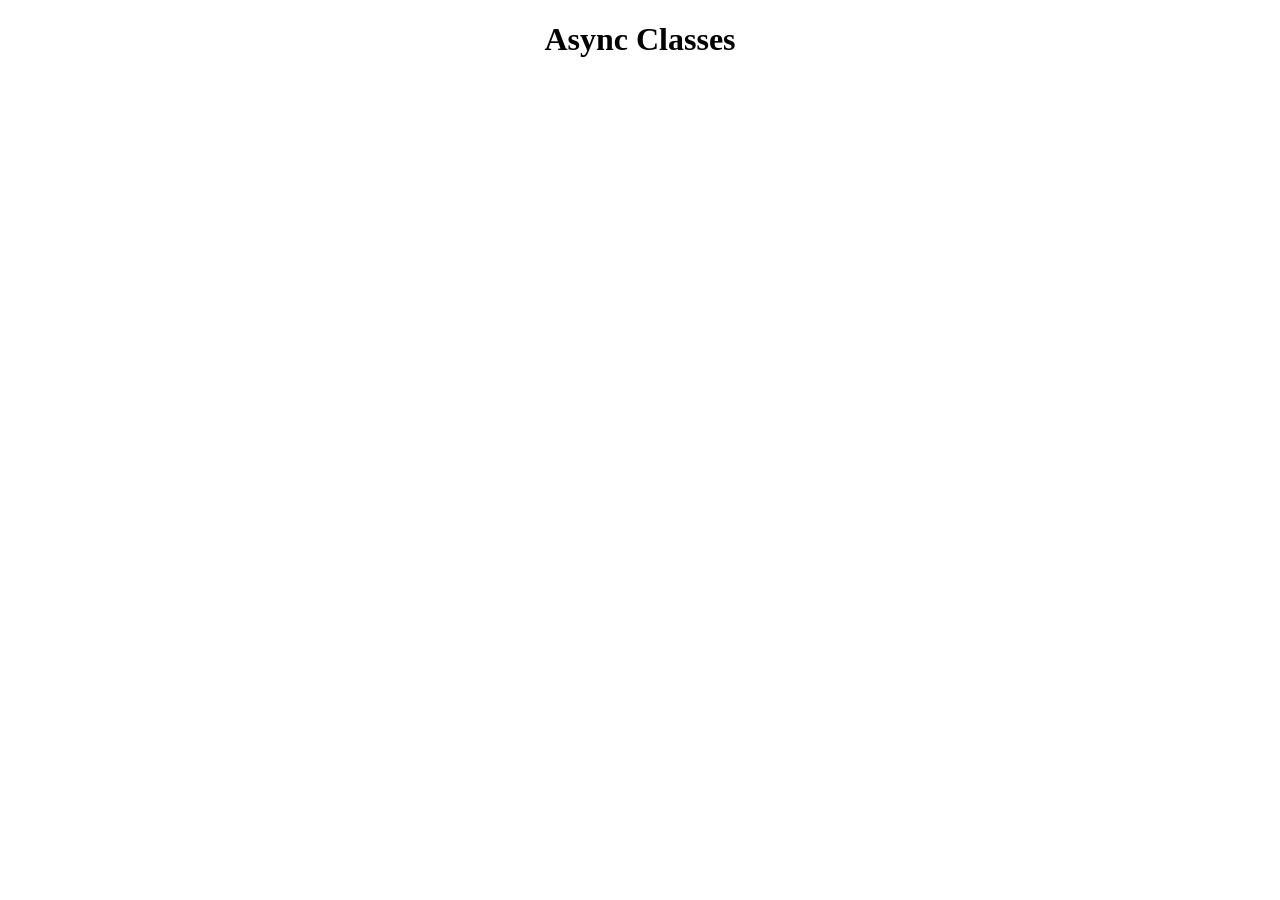
==== Async/index.html @ fc011b49 "classes" ====
<!DOCTYPE html>
<html lang="en">
<head>
    <meta charset="UTF-8">
    <meta name="viewport" content="width=device-width, initial-scale=1.0">
    <title>Document</title>
</head>
<body>
    <h1 style="text-align: center;"> Async Classes</h1>
    <script src="./script.js"></script>
</body>
</html>
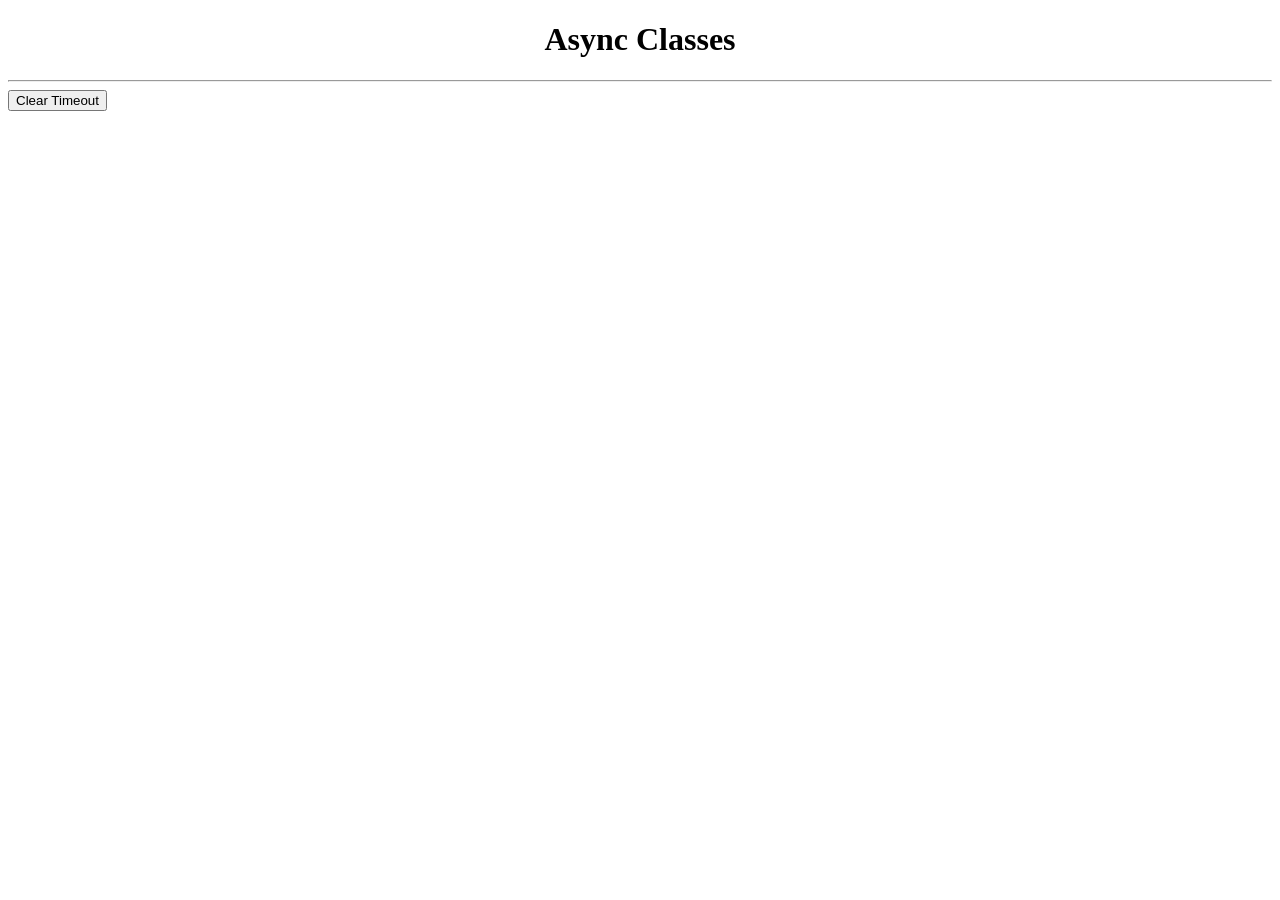
==== commit 3c86ea71: "ok" ====
--- a/Async/index.html
+++ b/Async/index.html
@@ -3,10 +3,12 @@
 <head>
     <meta charset="UTF-8">
     <meta name="viewport" content="width=device-width, initial-scale=1.0">
-    <title>Document</title>
+    <title>Async</title>
 </head>
 <body>
     <h1 style="text-align: center;"> Async Classes</h1>
+    <hr>
+    <button>Clear Timeout</button>
     <script src="./script.js"></script>
 </body>
 </html>
